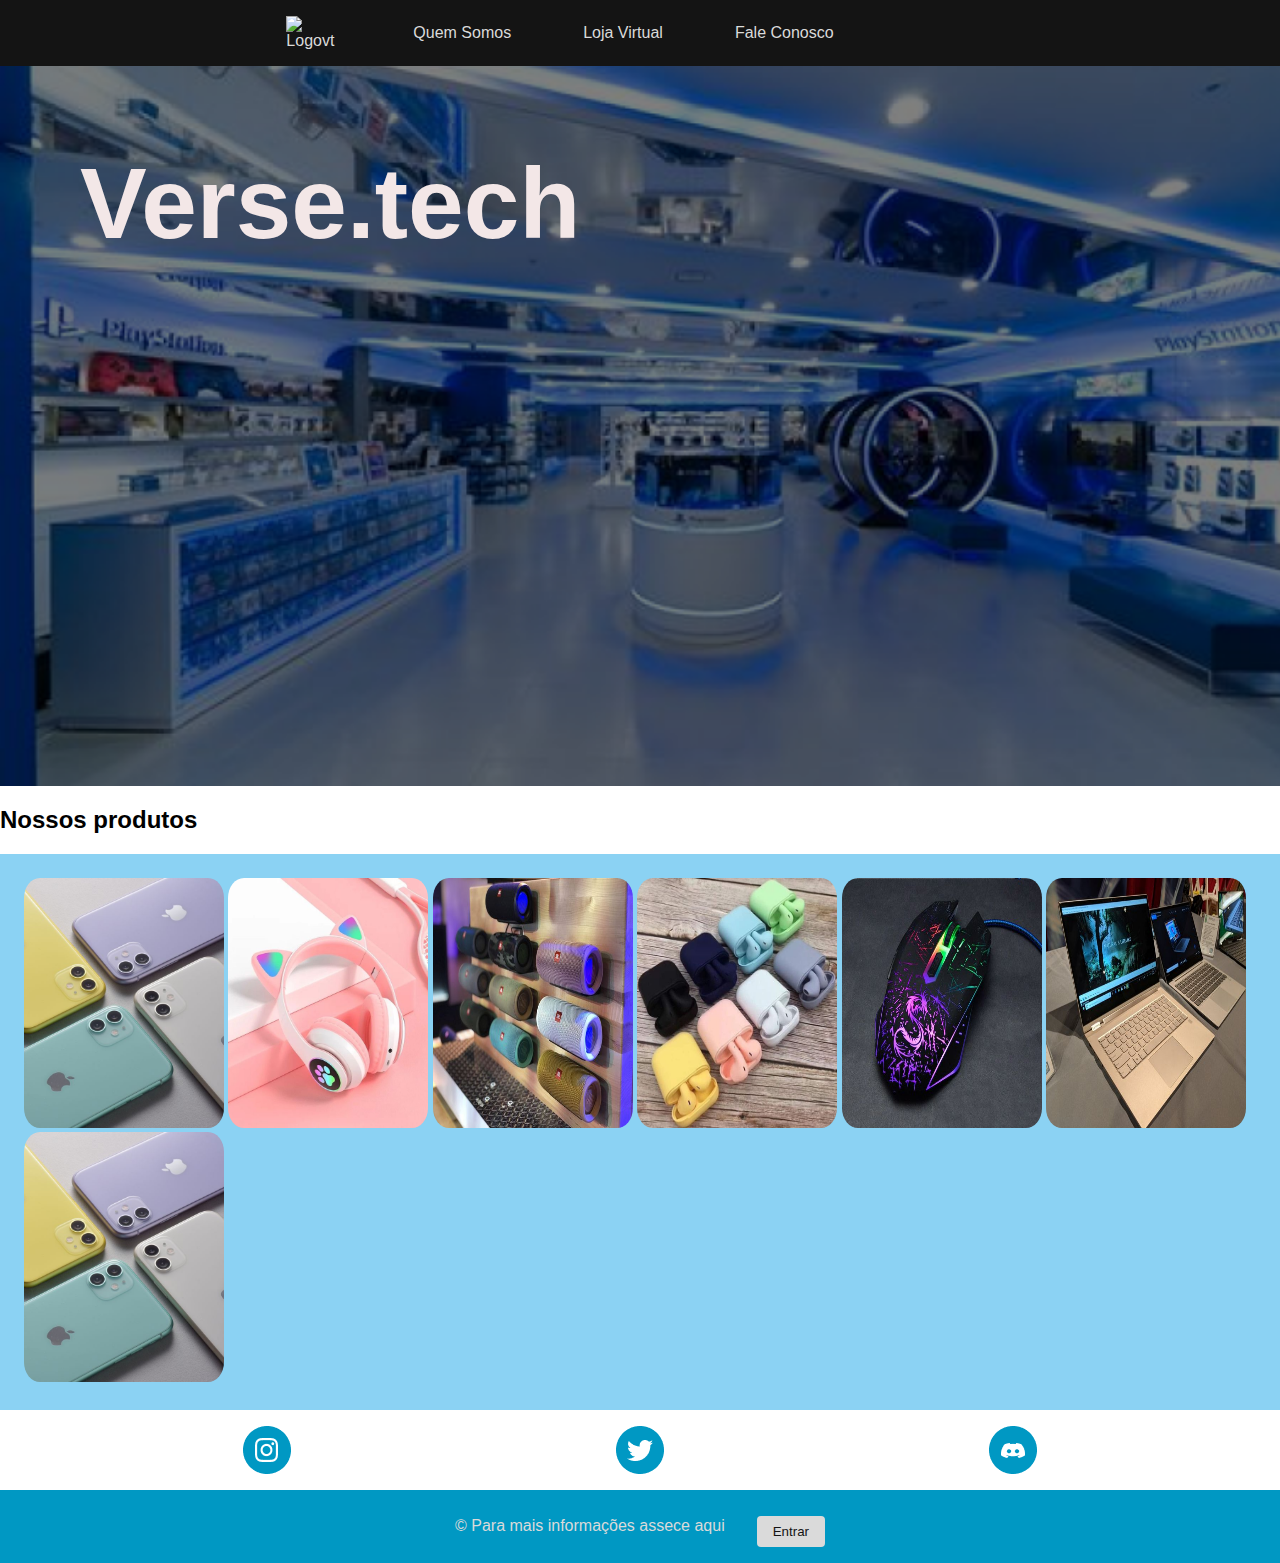
==== index.html @ b98a5172 "Update and rename home.html to index.html" ====
<!DOCTYPE html>
<html lang="pt-br">

<head>
    <meta charset="UTF-8">
    <meta name="viewport" content="width=device-width, initial-scale=1.0">
    <title>Document</title>
    <link rel="stylesheet" href="home.css">
    <link rel="https://fonts.google.com/specimen/Jost?query=jost" rel="stylesheet">

</head>

<body>




    <header class="menu">
        <img src="c:\Users\Aluno\Downloads\1x\Ativo 2.png" alt="Logovt">
        <div class="menu-item">Quem Somos </div>
        <div class="menu-item">Loja Virtual</div>
        <div class="menu-item">Fale Conosco</div>
    </header>
    <section class="capa">

        <div class="logo">
            <h1>Verse.tech</h1>      

        </div>

    </section>

    <h2>Nossos produtos</h2>




    <div class="imagens">
        <img class="imagem" src="imagens\aaa.jpg" alt="foto1">
        <img class="imagem" src="imagens\ggg2.jpg" alt="foto2">
        <img class="imagem" src="imagens\jes.jpg" alt="foto3">
        <img class="imagem" src="imagens\jyfy.jpg" alt="foto4">
        <img class="imagem" src="imagens\maa.jpg" alt="foto5">
        <img class="imagem" src="imagens\VVV.jpg" alt="foto6">
        <img class="imagem" src="imagens\aaa.jpg" alt="foto1">

    </div>

    <section class="informacoes">
        <img class="redes" src="imagens\Frame 3891.png" alt="insta">
        <img class="redes" src="imagens\Frame 3889.png" alt="passarinho">
        <img class="redes" src="imagens\Frame 3890.png" alt="bichinho">

    </section>



    <footer>
        &copy; Para mais informações assece aqui
        <button>Entrar</button>
    </footer>

    <div class="popup-container" id="popup">
        <span class="close-btn" onclick="closePopup()">&times;</span>
        <div class="popup-content">
            <h2 class="h2pop">Seja bem-vindo!</h1>
            <p>Cadastre-se e ganhe um cupom </p>
            <p> de frete grátis em sua primeira compra.</p>
            <input type="text" placeholder="e-mail">
            <button onclick="closePopup()">Enviar</button>
        </div>
    </div>

    <script>
        document.addEventListener("DOMContentLoaded", function () {
            setTimeout(function () {
                openPopup();
            }, 5000); // Fechará o pop-up após 5 segundos
        });


        function openPopup() {
            document.getElementById("popup").style.display = "block";
        }


        function closePopup() {
            document.getElementById("popup").style.display = "none";
        }

        document.addEventListener("outrogatilho"), function () {

            openPopup();

        }

    </script>
</body>

</html>
---- home.css ----
body {
    font-family: Arial, sans-serif;
    margin: 0;
    padding: 0;
}

.menu {
    display: flex;
    padding: 16px 240px 16px 80px;
    align-items: center;
    gap: 32px;
    background: #141414;
    color: #DADADA;
    justify-content: center;

}

.menu img {
    width: 55px;

}

.menu-item {
    cursor: pointer;

    padding-left: 40px;
}


.foto1 img {
    width: 600px;
}

h1 {
        
   padding: 80px;
   font-size: 100px;
    margin: 0%;
    color: #f3e7e7;
}

.capa {
    background-image: url("imagens/capa.png");
    background-size: cover;
    background-repeat: no-repeat;
    height: 80vh;

}


.imagens {
    background-color: #8BD2F3;
    height: 20%;
    justify-content: space-around;
    padding: 24px;
}

.imagem {
    height: 250px;
    width: 200px;
    border-radius: 8%;
}

.informacoes {
    padding: 20px;
    align-items: center;

    display: flex;
    justify-content: center;
    justify-content: space-around;
    padding: 16px 80px 16px 80px;
}

.redes {
    align-items: center;

}

footer {
    display: flex;
    padding: 16px 80px 16px 80px;
    justify-content: center;
    align-items: center;
    gap: 32px;
    background: #0098C3;
    color: #DADADA;
}


.h1pop {

    text-align: center;
    color: #0098C3;
}

#popup {
    display: none;

}


.popup-container {
    position: fixed;
    top: 50%;
    left: 50%;
    transform: translate(-50%, -50%);
    background-color: #15455b;
    padding: 20px;
    border-radius: 8px;
    box-shadow: 0 0 10px rgba(0, 0, 0, 0.5);

}

p {
    color: #ededed;

}

.popup-content {
    color: #0098C3;
    text-align: center;
}

.close-btn {
    position: absolute;
    top: 10px;
    right: 10px;
    cursor: pointer;
    color: #DADADA;
    font-size: 20px;
}

input {
    padding: 8px;
    margin-top: 10px;
    background-color: #DADADA;
}

button {
    padding: 8px 16px;
    margin-top: 10px;
    background-color: #DADADA;
    color: #141414;
    border: none;
    border-radius: 4px;
    cursor: pointer;
}
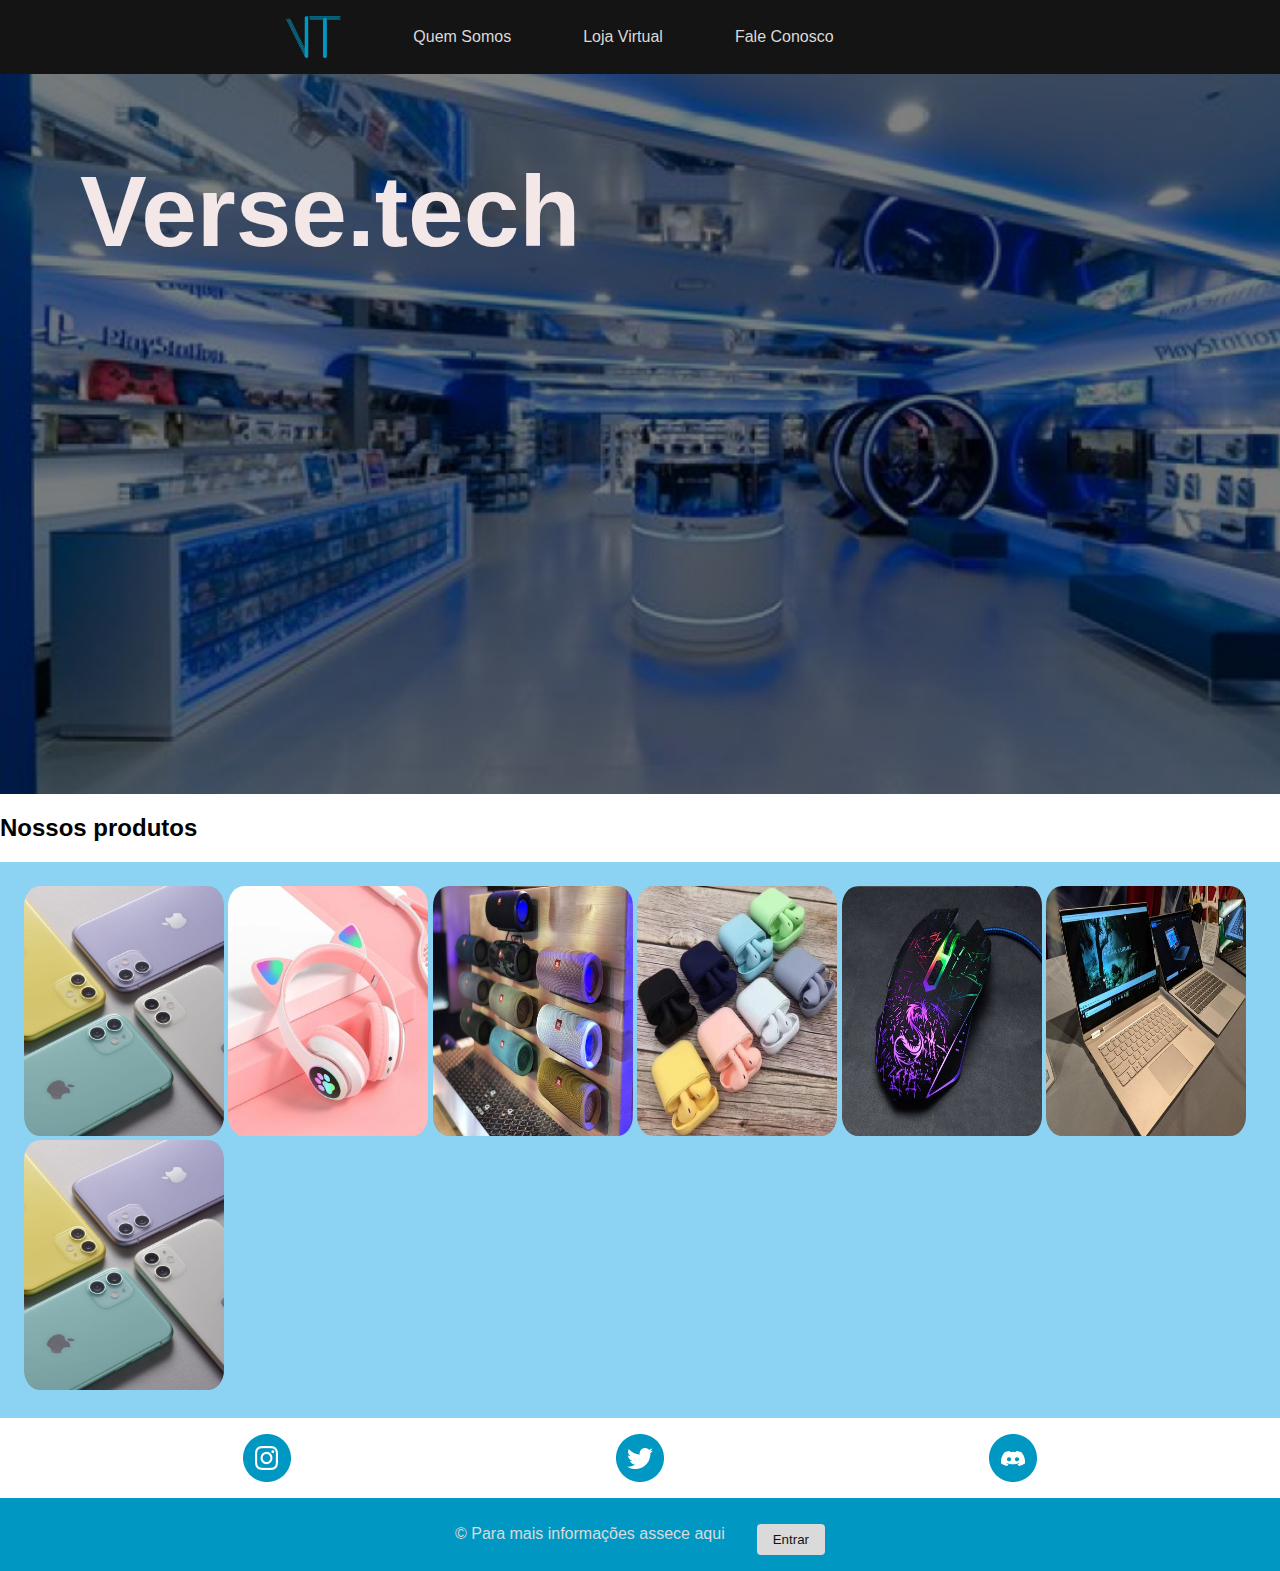
==== commit 5f314a7d: "Update index.html" ====
--- a/index.html
+++ b/index.html
@@ -16,7 +16,7 @@
 
 
     <header class="menu">
-        <img src="c:\Users\Aluno\Downloads\1x\Ativo 2.png" alt="Logovt">
+        <img src="imagens\Logovt.png" alt="Logovt">
         <div class="menu-item">Quem Somos </div>
         <div class="menu-item">Loja Virtual</div>
         <div class="menu-item">Fale Conosco</div>
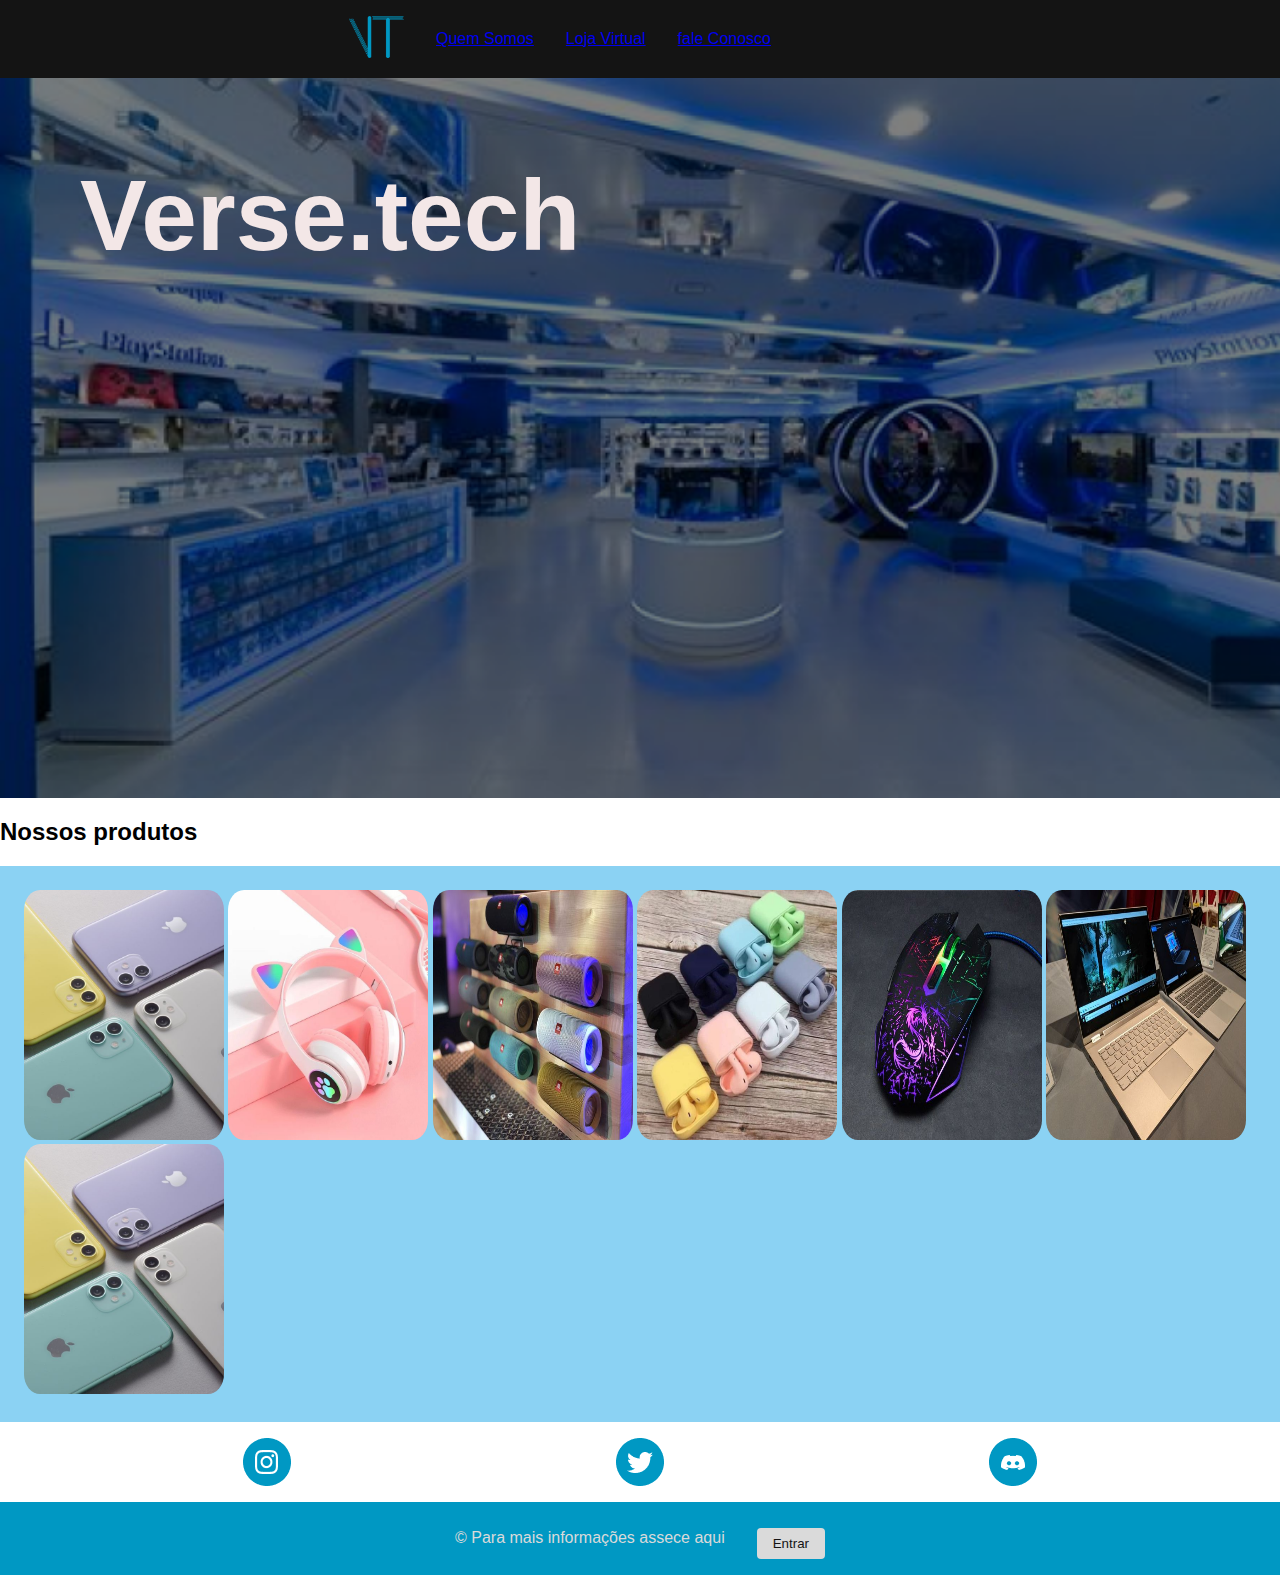
==== commit 2b6b7982: "Update index.html" ====
--- a/index.html
+++ b/index.html
@@ -16,15 +16,16 @@
 
 
     <header class="menu">
-        <img src="imagens\Logovt.png" alt="Logovt">
-        <div class="menu-item">Quem Somos </div>
-        <div class="menu-item">Loja Virtual</div>
-        <div class="menu-item">Fale Conosco</div>
+        <a href="https://juliaa29sousa.github.io/JuliaRepositorio/ "><img src="imagens/Logovt.png" alt="Logovt"></a>
+        <a href="https://patizaniboni.github.io/Patricia-Repositorio/index.html">Quem Somos</a>
+        <a href="https://hemillymoura23.github.io/versetech/">Loja Virtual</a>
+        <a href="https://18bia.github.io/Beatriz-repositorio/">fale Conosco</a>
+
     </header>
     <section class="capa">
 
         <div class="logo">
-            <h1>Verse.tech</h1>      
+            <h1>Verse.tech</h1>
 
         </div>
 
@@ -64,10 +65,10 @@
         <span class="close-btn" onclick="closePopup()">&times;</span>
         <div class="popup-content">
             <h2 class="h2pop">Seja bem-vindo!</h1>
-            <p>Cadastre-se e ganhe um cupom </p>
-            <p> de frete grátis em sua primeira compra.</p>
-            <input type="text" placeholder="e-mail">
-            <button onclick="closePopup()">Enviar</button>
+                <p>Cadastre-se e ganhe um cupom </p>
+                <p> de frete grátis em sua primeira compra.</p>
+                <input type="text" placeholder="e-mail">
+                <button onclick="closePopup()">Enviar</button>
         </div>
     </div>
 
